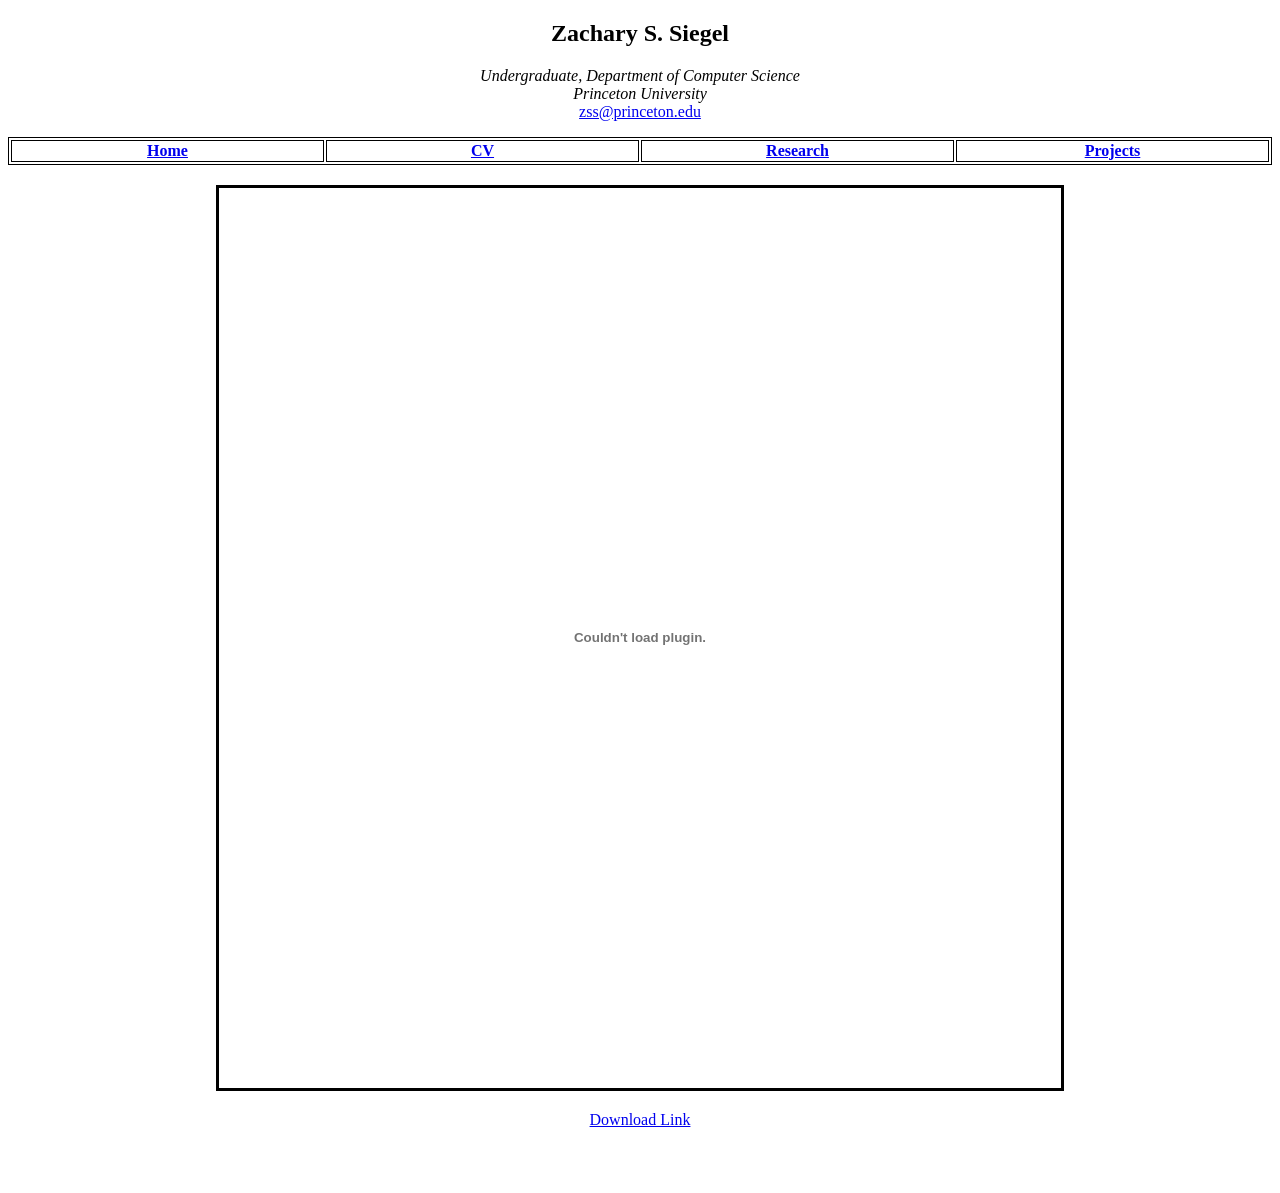
==== cv.html @ de340e2a "Turn CV into page" ====
<!DOCTYPE html>
<html lang="en">
  <head>
    <title>Zachary S. Siegel - CV</title>
    <style>
      table, th, td {
        border:1px solid black;
      }
      .pdf-container {
        width: 66.67%;
        height: 100vh;
        margin: 20px auto;
        display: block;
        border: 3px solid black;
      }
      .download-link {
        text-align: center;
        margin: 20px 0;
      }
    </style>
    <!-- Global site tag (gtag.js) - Google Analytics -->
    <script async src="https://www.googletagmanager.com/gtag/js?id=G-8H4LB2MJLK"></script>
    <script>
      window.dataLayer = window.dataLayer || [];
      function gtag(){dataLayer.push(arguments);}
      gtag('js', new Date());
      gtag('config', 'G-8H4LB2MJLK');
    </script>
  </head>
  
  <body>
    <!--Navigation bar-->
    <div id="nav-placeholder"></div>
    <script src="navbar.js"></script>
    <!--End of Navigation bar-->
    
    <embed src="cv.pdf" type="application/pdf" class="pdf-container"/>
    
    <div class="download-link">
      <a href="cv.pdf" download>Download Link</a>
    </div>
    
    <br><br>
  </body>
</html>
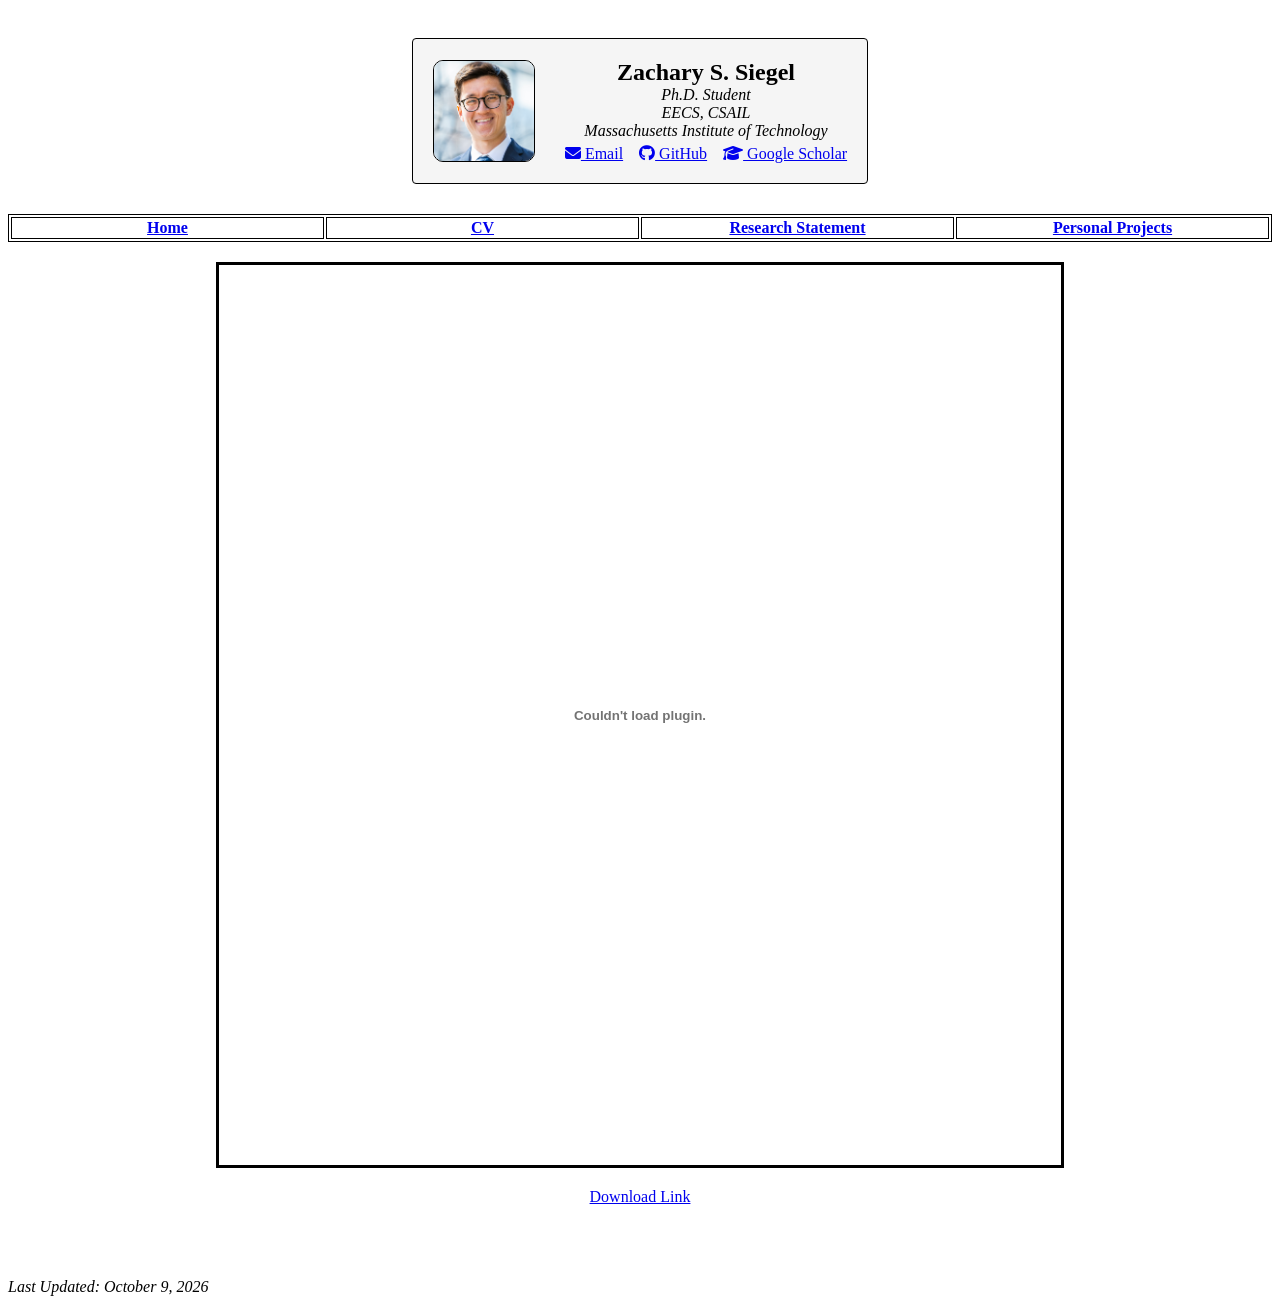
==== commit 822a7e41: "Organize website and add update dates" ====
--- a/cv.html
+++ b/cv.html
@@ -1,43 +1,21 @@
 <!DOCTYPE html>
 <html lang="en">
   <head>
+    <meta charset="utf-8">
     <title>Zachary S. Siegel - CV</title>
-    <style>
-      table, th, td {
-        border:1px solid black;
-      }
-      .pdf-container {
-        width: 66.67%;
-        height: 100vh;
-        margin: 20px auto;
-        display: block;
-        border: 3px solid black;
-      }
-      .download-link {
-        text-align: center;
-        margin: 20px 0;
-      }
-    </style>
-    <!-- Global site tag (gtag.js) - Google Analytics -->
-    <script async src="https://www.googletagmanager.com/gtag/js?id=G-8H4LB2MJLK"></script>
-    <script>
-      window.dataLayer = window.dataLayer || [];
-      function gtag(){dataLayer.push(arguments);}
-      gtag('js', new Date());
-      gtag('config', 'G-8H4LB2MJLK');
-    </script>
+    <link rel="stylesheet" href="static/site.css">
+    <script defer src="static/site.js"></script>
   </head>
   
-  <body>
+  <body data-last-updated="2026-10-09">
     <!--Navigation bar-->
     <div id="nav-placeholder"></div>
-    <script src="navbar.js"></script>
     <!--End of Navigation bar-->
     
-    <embed src="cv.pdf" type="application/pdf" class="pdf-container"/>
+    <embed src="static/cv.pdf" type="application/pdf" class="pdf-container"/>
     
     <div class="download-link">
-      <a href="cv.pdf" download>Download Link</a>
+      <a href="static/cv.pdf" download>Download Link</a>
     </div>
     
     <br><br>
--- a/static/site.css
+++ b/static/site.css
@@ -0,0 +1,73 @@
+table, th, td {
+  border: 1px solid black;
+}
+
+.site-header {
+  text-align: center;
+}
+
+.profile-card {
+  display: inline-flex;
+  align-items: center;
+  justify-content: center;
+  gap: 30px;
+  margin: 30px auto;
+  border: 1px solid black;
+  border-radius: 4px;
+  padding: 20px;
+  background-color: #f5f5f5;
+}
+
+.profile-photo {
+  width: 100px;
+  height: 100px;
+  border-radius: 10px;
+  overflow: hidden;
+  border: 1px solid black;
+}
+
+.profile-photo img {
+  width: 303.03px;
+  height: auto;
+  display: block;
+  margin: -13.27px 0 0 -127.88px;
+}
+
+.profile-name {
+  margin: 0;
+}
+
+.profile-details {
+  margin: 0;
+}
+
+.profile-links {
+  display: inline-block;
+  margin-top: 5px;
+}
+
+.site-nav {
+  width: 100%;
+  table-layout: fixed;
+}
+
+.site-nav th {
+  width: 25%;
+}
+
+.pdf-container {
+  width: 66.67%;
+  height: 100vh;
+  margin: 20px auto;
+  display: block;
+  border: 3px solid black;
+}
+
+.download-link {
+  text-align: center;
+  margin: 20px 0;
+}
+
+.last-updated {
+  font-style: italic;
+}
